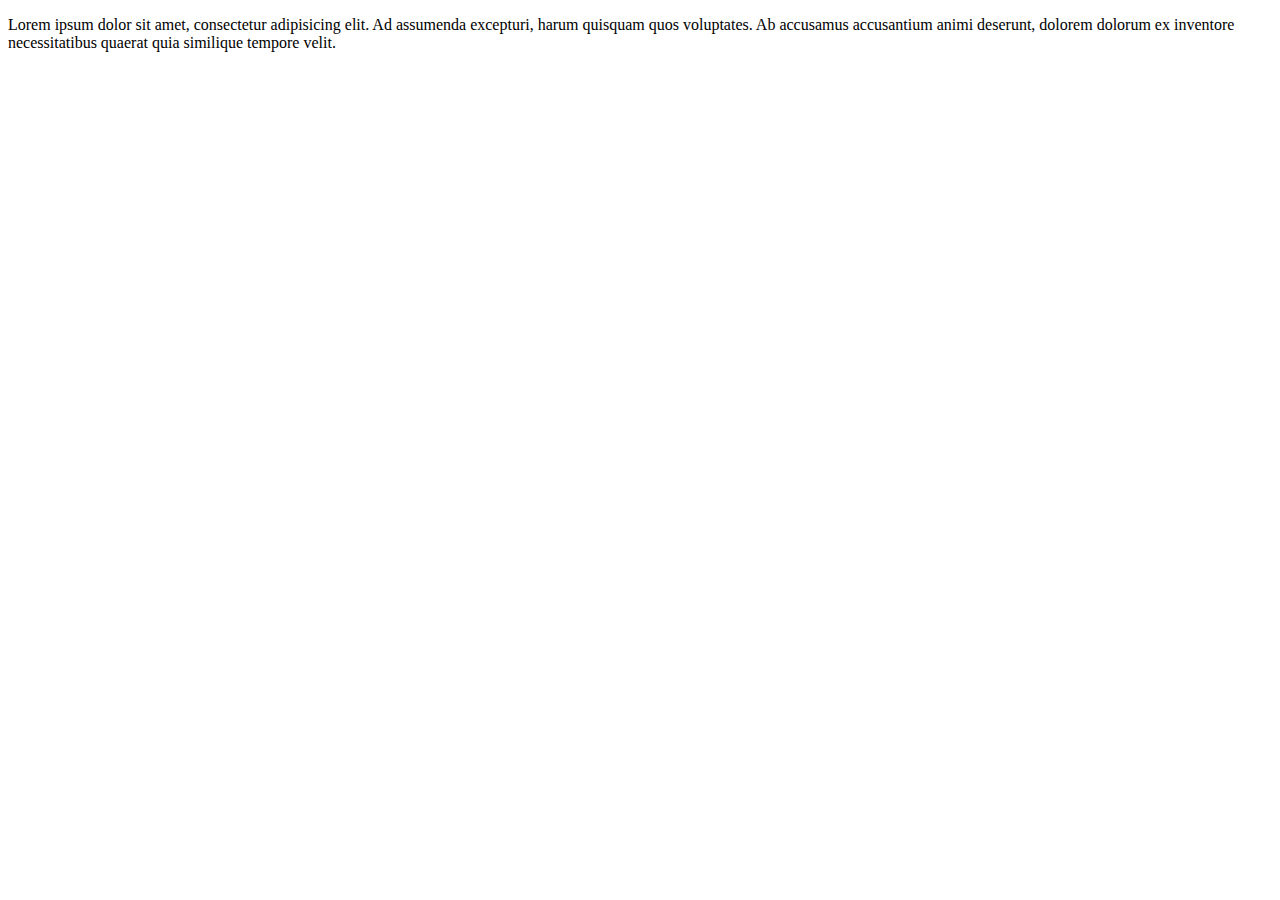
==== 001_paragraph/001_paragraph-element.html @ 25de7ace "adds 005 files" ====
<!DOCTYPE html>
<html lang="en">
<head>
    <meta charset="UTF-8">
    <title>Title</title>
</head>
<body>
<p>Lorem ipsum dolor sit amet, consectetur adipisicing elit. Ad assumenda excepturi, harum quisquam quos voluptates. Ab accusamus accusantium animi deserunt, dolorem dolorum ex inventore necessitatibus quaerat quia similique tempore velit.</p>
</body>
</html>
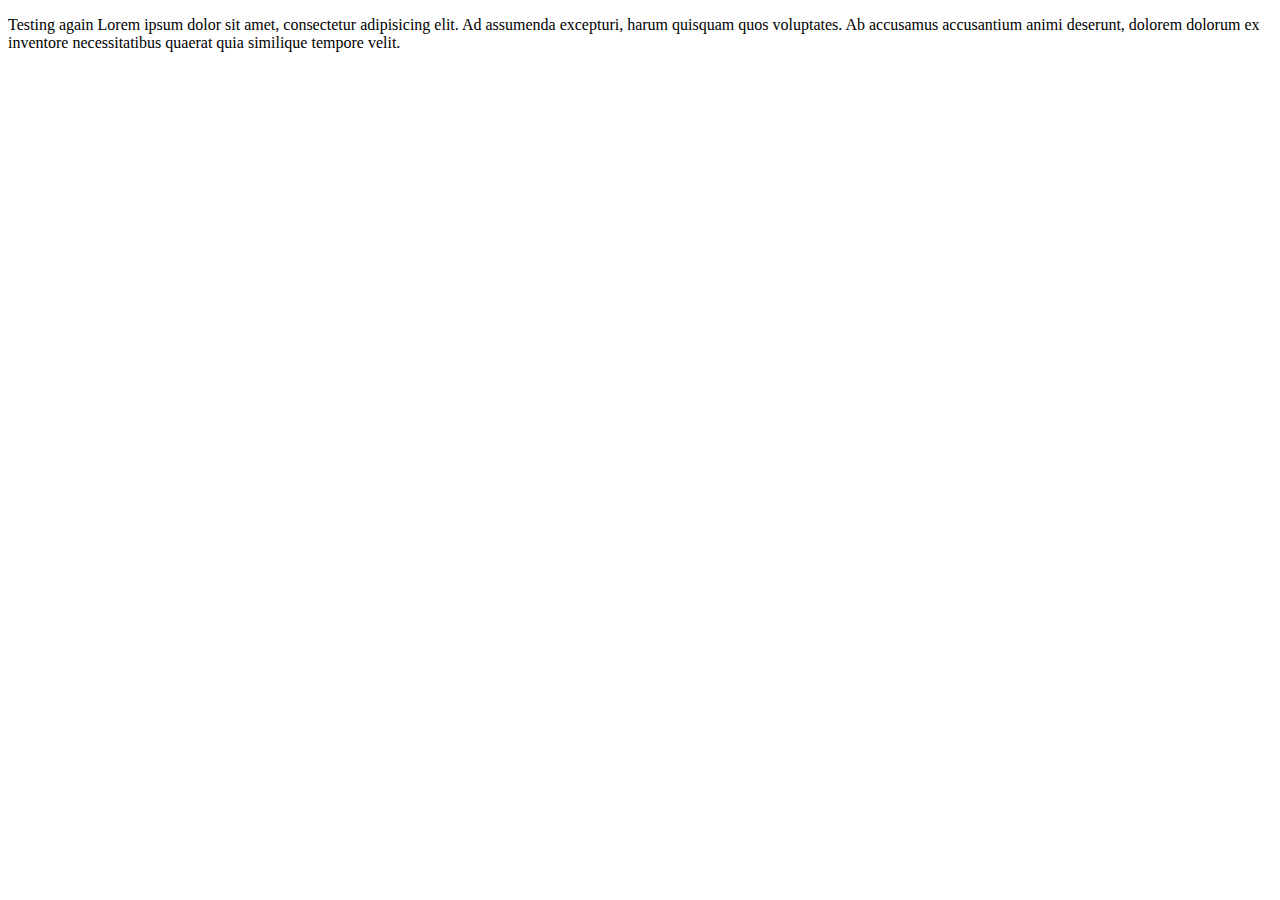
==== commit 19c47ede: "rama" ====
--- a/001_paragraph/001_paragraph-element.html
+++ b/001_paragraph/001_paragraph-element.html
@@ -5,6 +5,6 @@
     <title>Title</title>
 </head>
 <body>
-<p>Lorem ipsum dolor sit amet, consectetur adipisicing elit. Ad assumenda excepturi, harum quisquam quos voluptates. Ab accusamus accusantium animi deserunt, dolorem dolorum ex inventore necessitatibus quaerat quia similique tempore velit.</p>
+<p>Testing again Lorem ipsum dolor sit amet, consectetur adipisicing elit. Ad assumenda excepturi, harum quisquam quos voluptates. Ab accusamus accusantium animi deserunt, dolorem dolorum ex inventore necessitatibus quaerat quia similique tempore velit.</p>
 </body>
 </html>